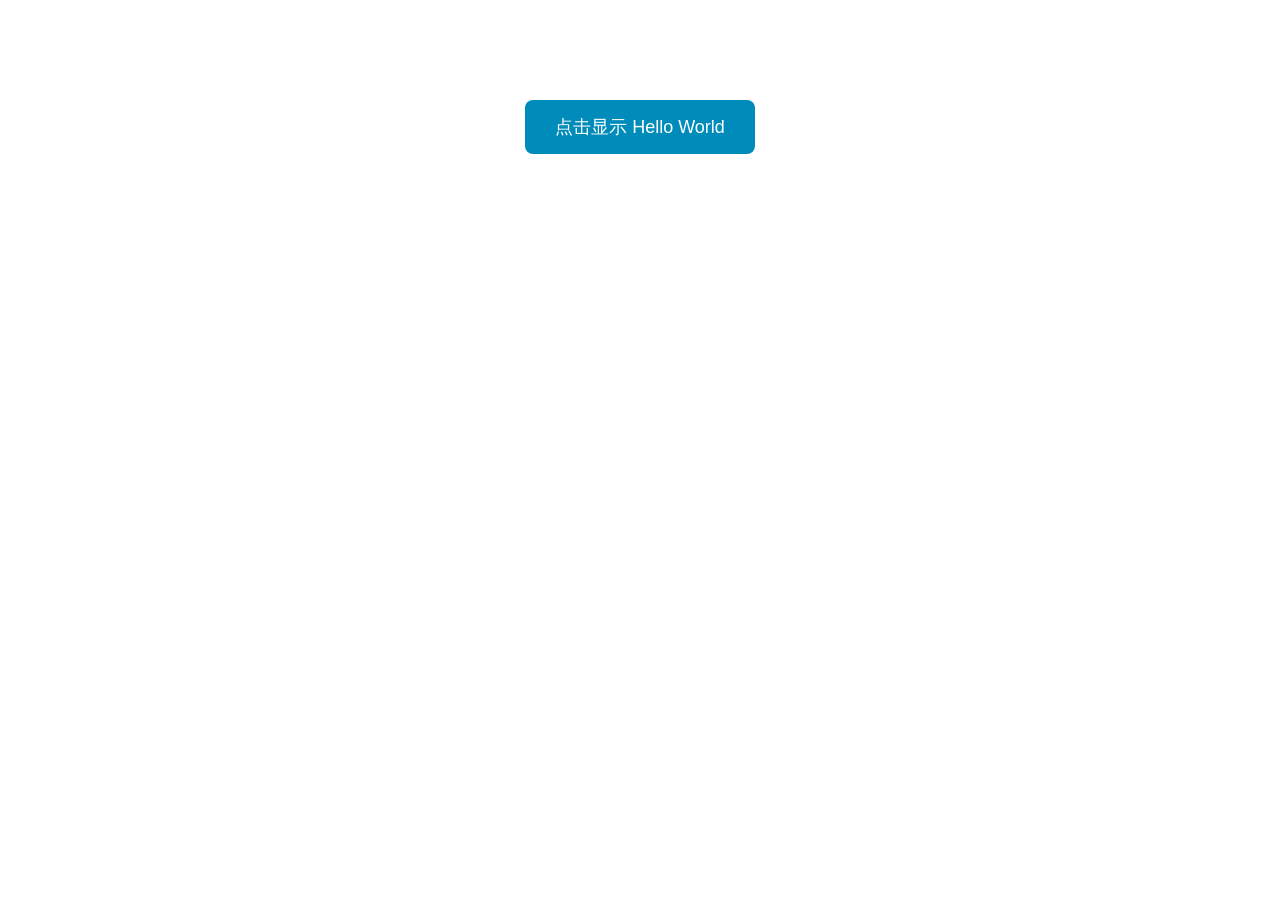
==== index.html @ 64c628d1 "Rename Code_20260712091259.html to index.html" ====
<!DOCTYPE html>
<html lang="zh-CN">
<head>
    <meta charset="UTF-8">
    <title>Hello World 进阶版</title>
    <style>
        body {
            text-align: center;
            margin-top: 100px;
            font-family: Arial, sans-serif;
        }
        button {
            padding: 15px 30px;
            font-size: 18px;
            background-color: #008CBA;
            color: white;
            border: none;
            border-radius: 8px;
            cursor: pointer;
        }
        /* 专门给显示文字的区域加样式 */
        #messageArea {
            margin-top: 30px;
            font-size: 24px;
            color: #333;
            min-height: 30px; /* 防止页面抖动 */
        }
    </style>
</head>
<body>
    <!-- HTML：多了一个用来装文字的 div -->
    <button id="myButton">点击显示 Hello World</button>
    <div id="messageArea"></div>

    <script>
        // 1. 找到按钮和显示区域
        const button = document.getElementById('myButton');
        const messageArea = document.getElementById('messageArea');

        // 2. 监听按钮的点击动作
        button.addEventListener('click', function() {
            // 3. 改变显示区域的文本内容
            messageArea.textContent = 'Hello World!';
        });
    </script>
</body>
</html>
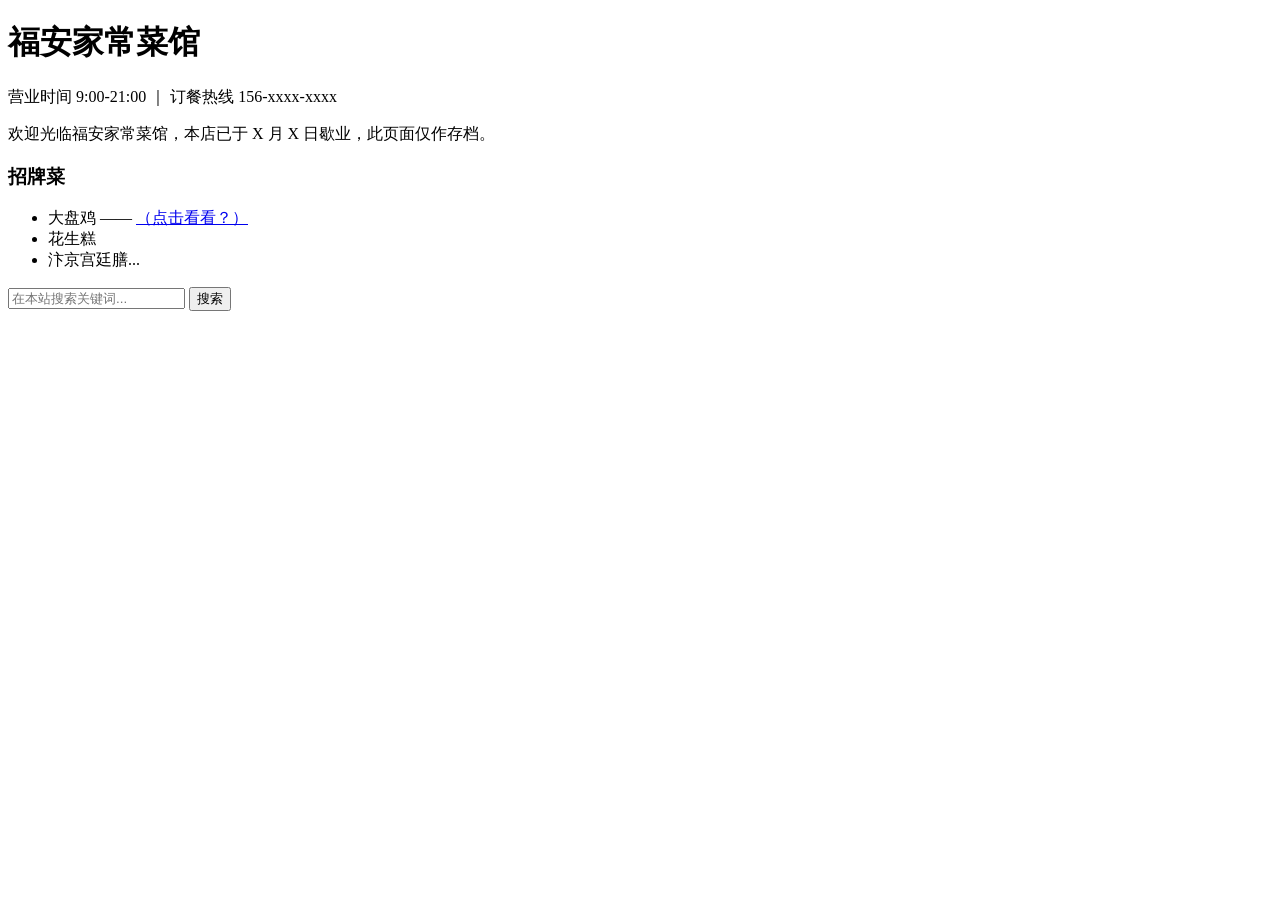
==== commit b3d32c92: "Rename Code_20260712092316.html to index.html" ====
--- a/index.html
+++ b/index.html
@@ -1,47 +1,37 @@
+<!-- index.html -->
 <!DOCTYPE html>
-<html lang="zh-CN">
+<html lang="zh">
 <head>
-    <meta charset="UTF-8">
-    <title>Hello World 进阶版</title>
-    <style>
-        body {
-            text-align: center;
-            margin-top: 100px;
-            font-family: Arial, sans-serif;
-        }
-        button {
-            padding: 15px 30px;
-            font-size: 18px;
-            background-color: #008CBA;
-            color: white;
-            border: none;
-            border-radius: 8px;
-            cursor: pointer;
-        }
-        /* 专门给显示文字的区域加样式 */
-        #messageArea {
-            margin-top: 30px;
-            font-size: 24px;
-            color: #333;
-            min-height: 30px; /* 防止页面抖动 */
-        }
-    </style>
+  <meta charset="UTF-8">
+  <title>福安家常菜馆 - 量大实惠</title>
+  <link rel="stylesheet" href="style.css">
 </head>
 <body>
-    <!-- HTML：多了一个用来装文字的 div -->
-    <button id="myButton">点击显示 Hello World</button>
-    <div id="messageArea"></div>
+  <header>
+    <h1>福安家常菜馆</h1>
+    <p class="sub">营业时间 9:00-21:00 ｜ 订餐热线 156-xxxx-xxxx</p>
+  </header>
 
-    <script>
-        // 1. 找到按钮和显示区域
-        const button = document.getElementById('myButton');
-        const messageArea = document.getElementById('messageArea');
+  <main>
+    <p>欢迎光临福安家常菜馆，本店已于 X 月 X 日歇业，此页面仅作存档。</p>
+    <!-- 隐藏线索：HTML 注释里 -->
+    <!-- 戴远辰的登山包遗落在后厨 —— 搜"福安饭"试试？ -->
 
-        // 2. 监听按钮的点击动作
-        button.addEventListener('click', function() {
-            // 3. 改变显示区域的文本内容
-            messageArea.textContent = 'Hello World!';
-        });
-    </script>
+    <div class="menu">
+      <h3>招牌菜</h3>
+      <ul>
+        <li>大盘鸡 —— <a href="javascript:void(0)" onclick="reveal()">（点击看看？）</a></li>
+        <li>花生糕</li>
+        <li>汴京宫廷膳...</li>
+      </ul>
+    </div>
+
+    <div class="search-box">
+      <input type="text" id="kw" placeholder="在本站搜索关键词..." />
+      <button onclick="search()">搜索</button>
+    </div>
+  </main>
+
+  <script src="script.js"></script>
 </body>
 </html>
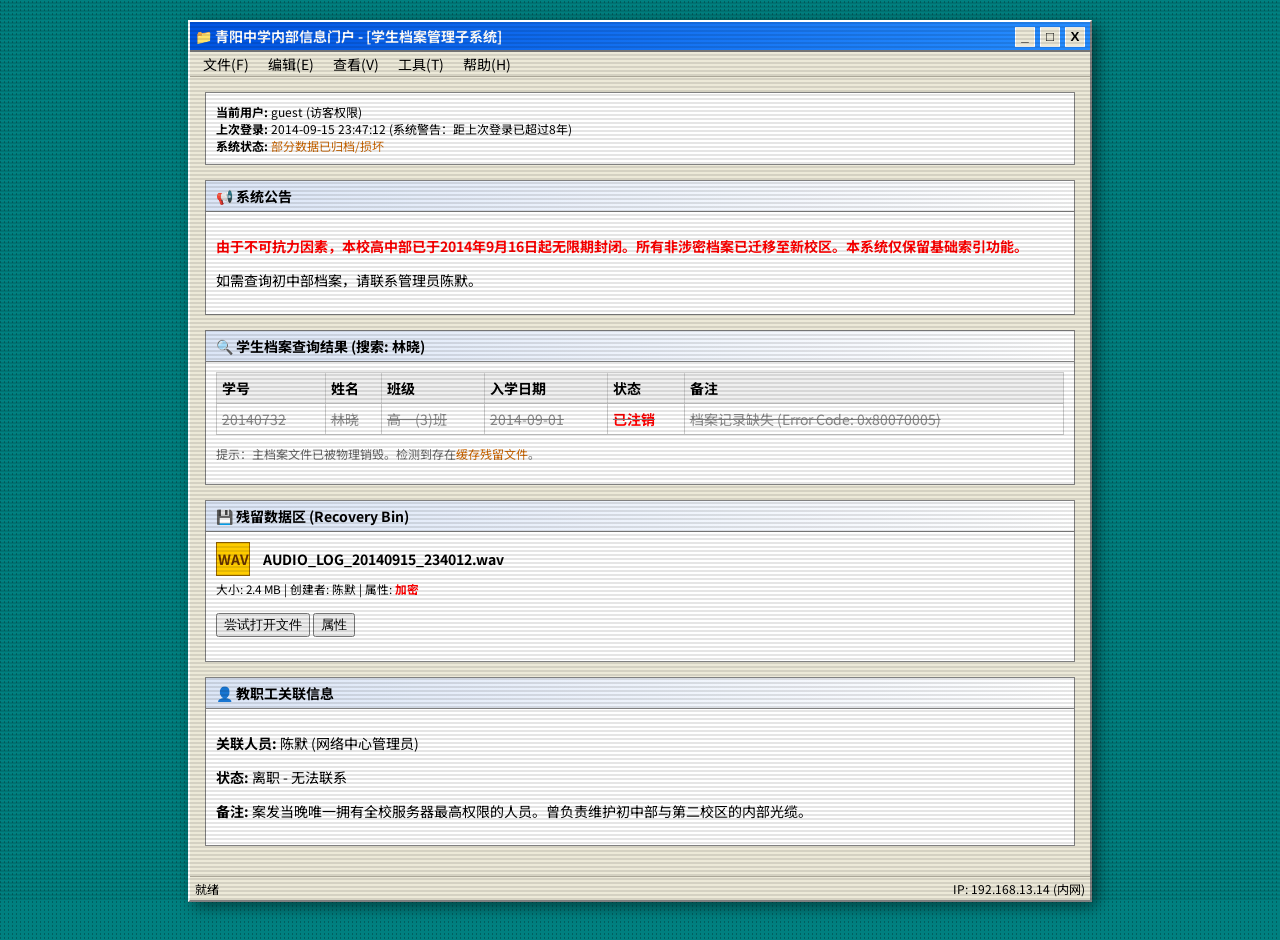
==== commit 5f38b7bf: "Rename Code_20260712122146.html to index.html" ====
--- a/index.html
+++ b/index.html
@@ -1,37 +1,353 @@
-<!-- index.html -->
 <!DOCTYPE html>
-<html lang="zh">
+<html lang="zh-CN">
 <head>
-  <meta charset="UTF-8">
-  <title>福安家常菜馆 - 量大实惠</title>
-  <link rel="stylesheet" href="style.css">
+    <meta charset="UTF-8">
+    <meta name="viewport" content="width=device-width, initial-scale=1.0">
+    <title>青阳中学 - 内部信息门户</title>
+    <style>
+        /* Windows XP / 老式系统风格 */
+        @import url('https://fonts.googleapis.com/css2?family=Noto+Sans+SC:wght@400;700&display=swap');
+        
+        body {
+            background-color: #008080; /* 经典Win98蓝 */
+            background-image: url('data:image/svg+xml,<svg xmlns="http://www.w3.org/2000/svg" width="4" height="4" viewBox="0 0 4 4"><path fill="%23006060" d="M-1 1h2v2H-1z"/></svg>'); /* 网格纹理 */
+            font-family: 'Noto Sans SC', sans-serif;
+            font-size: 14px;
+            color: #000;
+            margin: 0;
+            padding: 20px;
+            display: flex;
+            justify-content: center;
+            align-items: flex-start;
+            min-height: 100vh;
+            animation: flicker 0.15s infinite; /* CRT闪烁效果 */
+        }
+
+        /* CRT 闪烁动画 */
+        @keyframes flicker {
+            0% { opacity: 0.97; }
+            50% { opacity: 1; }
+            100% { opacity: 0.98; }
+        }
+
+        /* 扫描线效果 */
+        body::after {
+            content: "";
+            position: fixed;
+            top: 0;
+            left: 0;
+            width: 100%;
+            height: 100%;
+            background: linear-gradient(
+                to bottom,
+                transparent 50%,
+                rgba(0, 0, 0, 0.1) 50%
+            );
+            background-size: 100% 4px;
+            pointer-events: none;
+            z-index: 9999;
+        }
+
+        .window {
+            width: 900px;
+            background-color: #ece9d8;
+            border: 2px solid;
+            border-color: #ffffff #808080 #808080 #ffffff;
+            box-shadow: 5px 5px 15px rgba(0,0,0,0.5);
+        }
+
+        .title-bar {
+            background: linear-gradient(to right, #0054e3, #268dff);
+            color: white;
+            padding: 3px 5px;
+            font-weight: bold;
+            display: flex;
+            justify-content: space-between;
+            align-items: center;
+            border-bottom: 2px solid #808080;
+        }
+
+        .title-bar-text {
+            display: flex;
+            align-items: center;
+            gap: 5px;
+        }
+
+        .title-bar-controls button {
+            width: 20px;
+            height: 20px;
+            border: 1px solid #fff;
+            background-color: #ece9d8;
+            font-weight: bold;
+            line-height: 1;
+            padding: 0;
+            margin-left: 2px;
+        }
+
+        .menu-bar {
+            background-color: #ece9d8;
+            padding: 2px 5px;
+            border-bottom: 1px solid #aca899;
+        }
+
+        .menu-bar span {
+            padding: 3px 8px;
+            cursor: pointer;
+        }
+
+        .menu-bar span:hover {
+            background-color: #316ac5;
+            color: white;
+        }
+
+        .content {
+            padding: 15px;
+        }
+
+        .login-info {
+            background-color: #fff;
+            border: 1px solid #808080;
+            padding: 10px;
+            margin-bottom: 15px;
+            font-size: 12px;
+        }
+
+        .panel {
+            background-color: #fff;
+            border: 1px solid #808080;
+            margin-bottom: 15px;
+        }
+
+        .panel-header {
+            background: linear-gradient(to right, #dce6f7, #ffffff);
+            padding: 5px 10px;
+            font-weight: bold;
+            border-bottom: 1px solid #808080;
+        }
+
+        .panel-body {
+            padding: 10px;
+        }
+
+        table {
+            width: 100%;
+            border-collapse: collapse;
+        }
+
+        th, td {
+            border: 1px solid #ccc;
+            padding: 5px;
+            text-align: left;
+        }
+
+        th {
+            background-color: #f0f0f0;
+        }
+
+        .deleted {
+            color: #888;
+            text-decoration: line-through;
+        }
+
+        .error {
+            color: red;
+            font-weight: bold;
+        }
+
+        .warning {
+            color: #cc6600;
+        }
+
+        .file-icon {
+            width: 32px;
+            height: 32px;
+            background-color: #ffcc00;
+            border: 1px solid #996600;
+            display: inline-flex;
+            justify-content: center;
+            align-items: center;
+            font-weight: bold;
+            color: #663300;
+            margin-right: 10px;
+            vertical-align: middle;
+        }
+
+        .status-bar {
+            background-color: #ece9d8;
+            border-top: 1px solid #aca899;
+            padding: 3px 5px;
+            font-size: 12px;
+            display: flex;
+            justify-content: space-between;
+        }
+
+        .glitch {
+            animation: glitch-text 1s infinite;
+        }
+
+        @keyframes glitch-text {
+            0% { transform: translate(0); }
+            20% { transform: translate(-2px, 2px); }
+            40% { transform: translate(-2px, -2px); }
+            60% { transform: translate(2px, 2px); }
+            80% { transform: translate(2px, -2px); }
+            100% { transform: translate(0); }
+        }
+
+    </style>
 </head>
 <body>
-  <header>
-    <h1>福安家常菜馆</h1>
-    <p class="sub">营业时间 9:00-21:00 ｜ 订餐热线 156-xxxx-xxxx</p>
-  </header>
-
-  <main>
-    <p>欢迎光临福安家常菜馆，本店已于 X 月 X 日歇业，此页面仅作存档。</p>
-    <!-- 隐藏线索：HTML 注释里 -->
-    <!-- 戴远辰的登山包遗落在后厨 —— 搜"福安饭"试试？ -->
-
-    <div class="menu">
-      <h3>招牌菜</h3>
-      <ul>
-        <li>大盘鸡 —— <a href="javascript:void(0)" onclick="reveal()">（点击看看？）</a></li>
-        <li>花生糕</li>
-        <li>汴京宫廷膳...</li>
-      </ul>
+    <div class="window">
+        <div class="title-bar">
+            <div class="title-bar-text">
+                📁 青阳中学内部信息门户 - [学生档案管理子系统]
+            </div>
+            <div class="title-bar-controls">
+                <button>_</button>
+                <button>□</button>
+                <button>X</button>
+            </div>
+        </div>
+        
+        <div class="menu-bar">
+            <span>文件(F)</span>
+            <span>编辑(E)</span>
+            <span>查看(V)</span>
+            <span>工具(T)</span>
+            <span>帮助(H)</span>
+        </div>
+
+        <div class="content">
+            <div class="login-info">
+                <strong>当前用户:</strong> guest (访客权限) <br>
+                <strong>上次登录:</strong> 2014-09-15 23:47:12 (系统警告：距上次登录已超过8年) <br>
+                <strong>系统状态:</strong> <span class="warning">部分数据已归档/损坏</span>
+            </div>
+
+            <div class="panel">
+                <div class="panel-header">📢 系统公告</div>
+                <div class="panel-body">
+                    <p class="error">由于不可抗力因素，本校高中部已于2014年9月16日起无限期封闭。所有非涉密档案已迁移至新校区。本系统仅保留基础索引功能。</p>
+                    <p>如需查询初中部档案，请联系管理员陈默。</p>
+                </div>
+            </div>
+
+            <div class="panel">
+                <div class="panel-header">🔍 学生档案查询结果 (搜索: 林晓)</div>
+                <div class="panel-body">
+                    <table>
+                        <thead>
+                            <tr>
+                                <th>学号</th>
+                                <th>姓名</th>
+                                <th>班级</th>
+                                <th>入学日期</th>
+                                <th>状态</th>
+                                <th>备注</th>
+                            </tr>
+                        </thead>
+                        <tbody>
+                            <tr class="deleted">
+                                <td>20140732</td>
+                                <td>林晓</td>
+                                <td>高一(3)班</td>
+                                <td>2014-09-01</td>
+                                <td><span class="error">已注销</span></td>
+                                <td>档案记录缺失 (Error Code: 0x80070005)</td>
+                            </tr>
+                        </tbody>
+                    </table>
+                    <p style="margin-top: 10px; font-size: 12px; color: #666;">
+                        提示：主档案文件已被物理销毁。检测到存在<span class="warning">缓存残留文件</span>。
+                    </p>
+                </div>
+            </div>
+
+            <div class="panel">
+                <div class="panel-header">💾 残留数据区 (Recovery Bin)</div>
+                <div class="panel-body">
+                    <div class="file-icon">WAV</div>
+                    <span style="vertical-align: middle;">
+                        <strong>AUDIO_LOG_20140915_234012.wav</strong> 
+                        <br>
+                        <small>大小: 2.4 MB | 创建者: 陈默 | 属性: <span class="error">加密</span></small>
+                    </span>
+                    
+                    <p style="margin-top: 15px;">
+                        <button onclick="attemptOpen()">尝试打开文件</button>
+                        <button onclick="showProperties()">属性</button>
+                    </p>
+
+                    <div id="fileOutput" style="margin-top: 10px; padding: 10px; border: 1px dashed #ccc; display: none;">
+                        <!-- JS will fill this -->
+                    </div>
+                </div>
+            </div>
+
+            <div class="panel">
+                <div class="panel-header">👤 教职工关联信息</div>
+                <div class="panel-body">
+                    <p><strong>关联人员:</strong> 陈默 (网络中心管理员)</p>
+                    <p><strong>状态:</strong> <span class="glitch">离职 - 无法联系</span></p>
+                    <p><strong>备注:</strong> 案发当晚唯一拥有全校服务器最高权限的人员。曾负责维护初中部与第二校区的内部光缆。</p>
+                </div>
+            </div>
+
+        </div>
+
+        <div class="status-bar">
+            <span>就绪</span>
+            <span>IP: 192.168.13.14 (内网)</span>
+        </div>
     </div>
 
-    <div class="search-box">
-      <input type="text" id="kw" placeholder="在本站搜索关键词..." />
-      <button onclick="search()">搜索</button>
-    </div>
-  </main>
-
-  <script src="script.js"></script>
+    <script>
+        function attemptOpen() {
+            const output = document.getElementById('fileOutput');
+            output.style.display = 'block';
+            output.innerHTML = `
+                <p class="error">ACCESS DENIED</p>
+                <p>文件已加密，需要私钥 (.key) 或密码才能解密。</p>
+                <p>根据文件头分析，该音频文件包含多轨混音，疑似包含环境底噪。</p>
+                <hr>
+                <small>DEBUG INFO: 文件哈希值匹配 U盘根目录 fragment_alpha_01.key</small>
+            `;
+        }
+
+        function showProperties() {
+            const output = document.getElementById('fileOutput');
+            output.style.display = 'block';
+            output.innerHTML = `
+                <p><strong>文件属性:</strong></p>
+                <ul>
+                    <li>文件名: AUDIO_LOG_20140915_234012.wav</li>
+                    <li>编码格式: PCM S16 LE (推测)</li>
+                    <li>采样率: 44.1kHz</li>
+                    <li>加密方式: AES-256 (推测)</li>
+                    <li>元数据: 包含GPS坐标 (22.5431° N, 114.0579° E) - <span class="warning">坐标指向第二校区旧址</span></li>
+                </ul>
+            `;
+        }
+
+        // 模拟老式电脑的报错音
+        document.querySelectorAll('button').forEach(btn => {
+            btn.addEventListener('click', () => {
+                // 简单的蜂鸣声模拟
+                try {
+                    const audioContext = new (window.AudioContext || window.webkitAudioContext)();
+                    const oscillator = audioContext.createOscillator();
+                    const gainNode = audioContext.createGain();
+                    oscillator.connect(gainNode);
+                    gainNode.connect(audioContext.destination);
+                    oscillator.frequency.value = 400;
+                    oscillator.type = 'sine';
+                    gainNode.gain.setValueAtTime(0.1, audioContext.currentTime);
+                    gainNode.gain.exponentialRampToValueAtTime(0.001, audioContext.currentTime + 0.1);
+                    oscillator.start(audioContext.currentTime);
+                    oscillator.stop(audioContext.currentTime + 0.1);
+                } catch(e) {}
+            });
+        });
+    </script>
 </body>
 </html>
